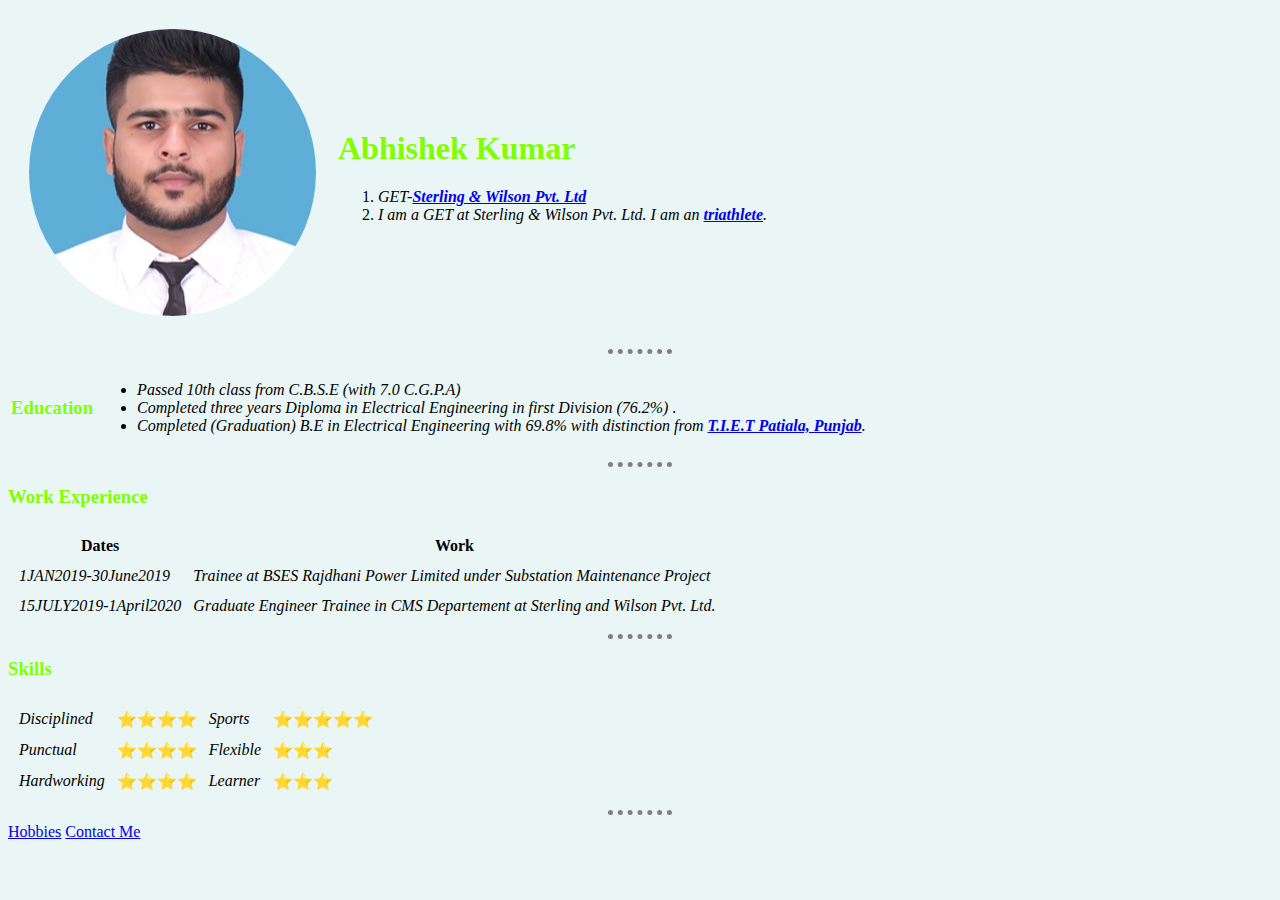
==== index.html @ d2219fbe "add initial cv website files" ====
<!DOCTYPE html>
<head>
    <meta charset="UTF-8">
     <title>Abhi's Personal Site</title>
     <link rel="stylesheet" href="css/style.css" type="text/css">
</head>
<body>
    <table cellspacing="20">
        <tr>
            <td><img src="Abhi(3).png" alt="Abhi's profile picture"></td>
            <td><h1>Abhishek Kumar</h1>
                <ol>
                    <li> 
                        <em>GET-<strong><a href = "https://sterlingandwilson.com/">Sterling & Wilson Pvt. Ltd</a></strong></em>
                    </li>
                    <li> 
                        <em>I am a GET at Sterling & Wilson Pvt. Ltd. I am an <strong><a href ="https://en.wikipedia.org/wiki/Triathlon" >triathlete</a></strong>.</em>
                    </li>
                </0l>    
            </td>
        </tr>
    </table>
<hr>
<table cellspacing=>
    <tr>
        <td>
            <h3>Education</h3>
        </td>
        <td>
            <ul>
                <em><li>Passed 10th class from C.B.S.E (with 7.0 C.G.P.A)</li>
                    <li>Completed three years Diploma in Electrical Engineering in first Division (76.2%) .</li>
                    <li>Completed (Graduation) B.E in Electrical Engineering with 69.8% with distinction from <strong><a href ="https://en.wikipedia.org/wiki/Thapar_Institute_of_Engineering_and_Technology">T.I.E.T Patiala, Punjab</a></strong>.</li></em>
            </ul>
        </td>
    </tr>
    
</table>

<hr>
<h3>Work Experience</h3>
<table cellspacing="10">
    <thead>
        <tr>
<th>Dates</th>
<th>Work</th>
        </tr>
    </thead>
    <tbody>
        <tr>
            <td><em>1JAN2019-30June2019</em></td>
            <td><em>Trainee at BSES Rajdhani Power Limited under Substation Maintenance Project</em></td>
                </tr>
                <tr>
                    <td><em>15JULY2019-1April2020</em></td>
            <td><em>Graduate Engineer Trainee in CMS Departement at Sterling and Wilson Pvt. Ltd.</em></td>
                </tr>
    </tbody>
</table>
<hr>
<h3>Skills</h3>
<table cellspacing="10">
    <tr>
        <td><em>Disciplined</em></td>
        <td>⭐⭐⭐⭐</td>
        <td><em>Sports</em></td>
        <td>⭐⭐⭐⭐⭐</td>
    </tr>
    <tr>
        <td><em>Punctual</em></td>
        <td>⭐⭐⭐⭐</td>
        <td><em>Flexible</em></td>
        <td>⭐⭐⭐</td>
    </tr>
    <tr>
        <td><em>Hardworking</em></td>
        <td>⭐⭐⭐⭐</td>
        <td><em>Learner</em></td>
        <td>⭐⭐⭐</td>
    </tr>
</table>
<hr>
<a href = "hobbies.html">Hobbies</a>
<a href = "Contact.html">Contact Me</a>
</body>
</html>
---- css/style.css ----
body {background-color:#EAF6F6;}
    hr {border-style: none;
    border-top-style: dotted;
    border-color: grey;
    border-width: 5px;
    width: 5%;}
    h3 {color: chartreuse;}
    h1{color: chartreuse;}
    h2{color: chartreuse;}
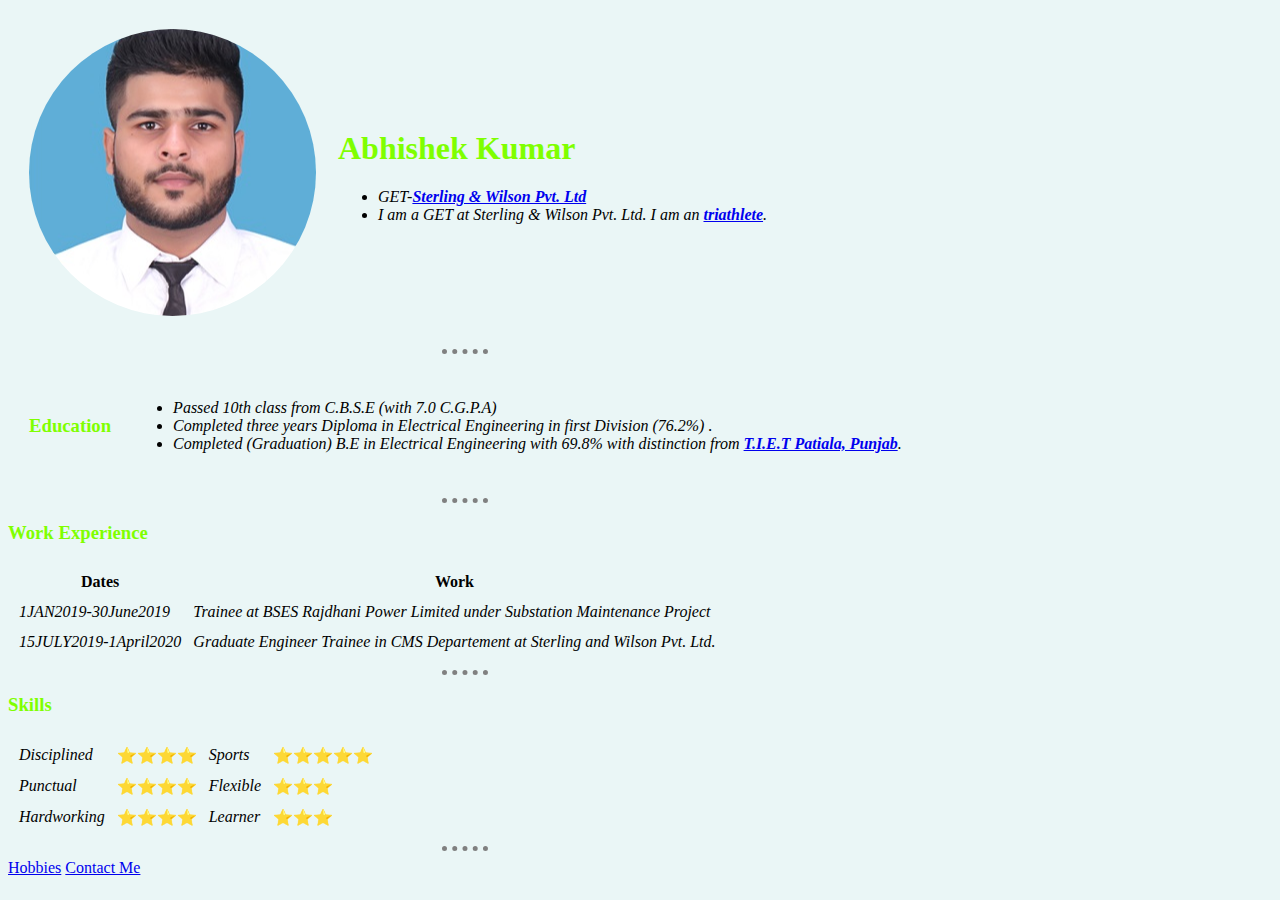
==== commit 57c03cd7: "add initial cv website files" ====
--- a/index.html
+++ b/index.html
@@ -9,19 +9,19 @@
         <tr>
             <td><img src="Abhi(3).png" alt="Abhi's profile picture"></td>
             <td><h1>Abhishek Kumar</h1>
-                <ol>
+                <ul>
                     <li> 
                         <em>GET-<strong><a href = "https://sterlingandwilson.com/">Sterling & Wilson Pvt. Ltd</a></strong></em>
                     </li>
                     <li> 
                         <em>I am a GET at Sterling & Wilson Pvt. Ltd. I am an <strong><a href ="https://en.wikipedia.org/wiki/Triathlon" >triathlete</a></strong>.</em>
                     </li>
-                </0l>    
+                </ul>    
             </td>
         </tr>
     </table>
 <hr>
-<table cellspacing=>
+<table cellspacing="20">
     <tr>
         <td>
             <h3>Education</h3>
@@ -83,4 +83,4 @@
 <a href = "hobbies.html">Hobbies</a>
 <a href = "Contact.html">Contact Me</a>
 </body>
-</html>+</html>
--- a/css/style.css
+++ b/css/style.css
@@ -1,4 +1,4 @@
-body {background-color:#EAF6F6;}
+body {background-color:#EAF6F6; width: fit-content;}
     hr {border-style: none;
     border-top-style: dotted;
     border-color: grey;
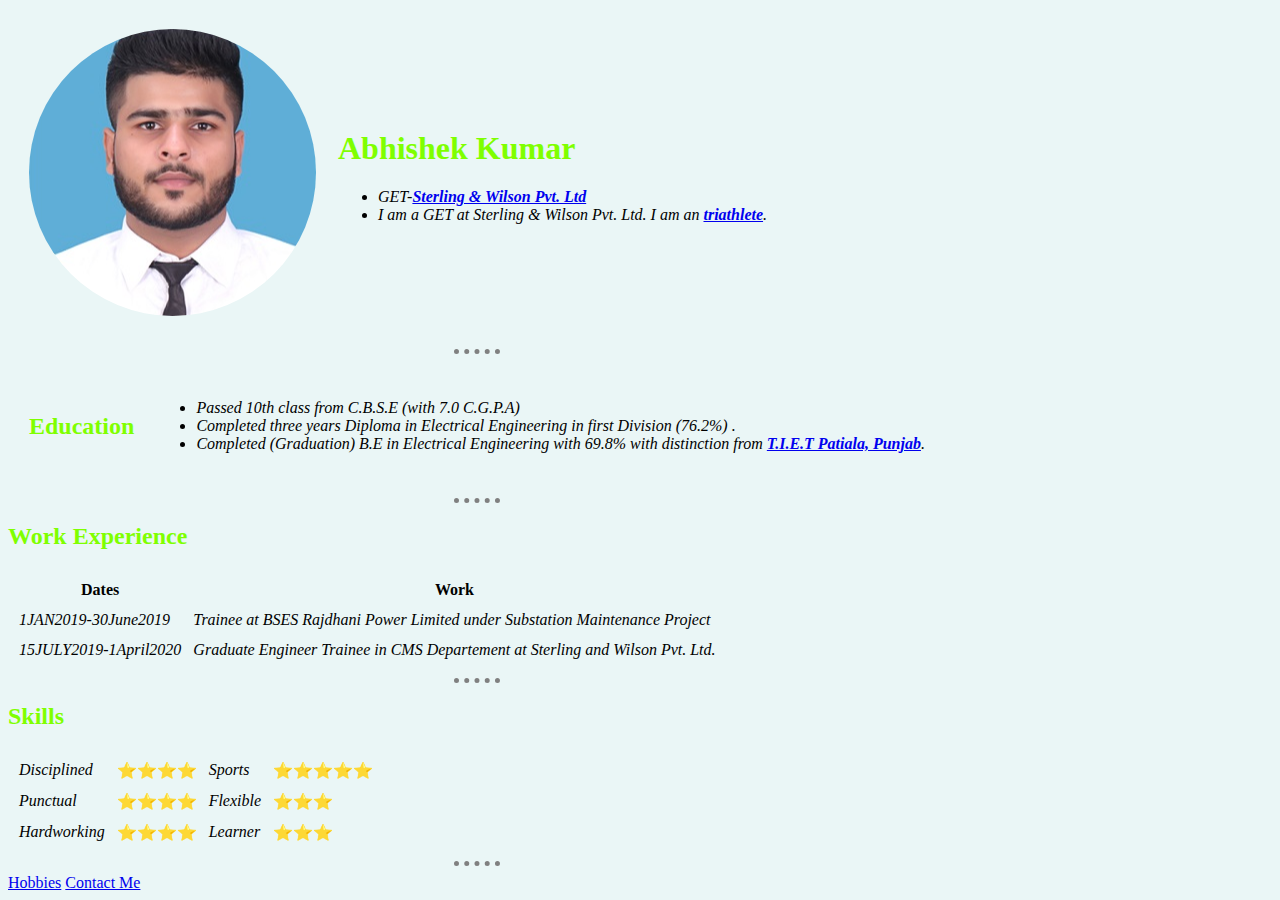
==== commit e8ca4ee4: "add initial cv website files" ====
--- a/index.html
+++ b/index.html
@@ -24,7 +24,7 @@
 <table cellspacing="20">
     <tr>
         <td>
-            <h3>Education</h3>
+            <h2>Education</h2>
         </td>
         <td>
             <ul>
@@ -38,7 +38,7 @@
 </table>
 
 <hr>
-<h3>Work Experience</h3>
+<h2>Work Experience</h2>
 <table cellspacing="10">
     <thead>
         <tr>
@@ -58,7 +58,7 @@
     </tbody>
 </table>
 <hr>
-<h3>Skills</h3>
+<h2>Skills</h2>
 <table cellspacing="10">
     <tr>
         <td><em>Disciplined</em></td>
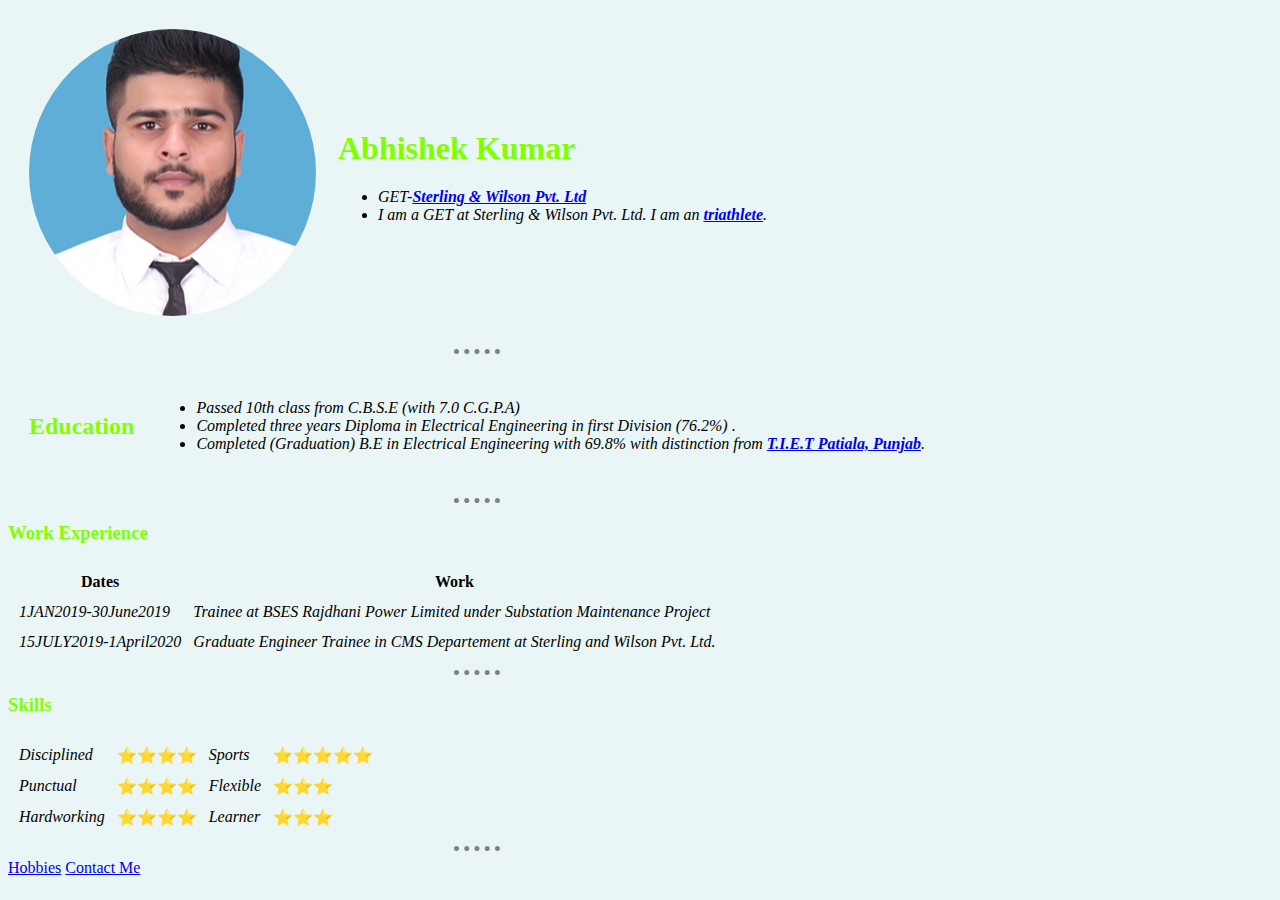
==== commit b8a64caf: "updated header" ====
--- a/index.html
+++ b/index.html
@@ -38,7 +38,7 @@
 </table>
 
 <hr>
-<h2>Work Experience</h2>
+<h3>Work Experience</h3>
 <table cellspacing="10">
     <thead>
         <tr>
@@ -58,7 +58,7 @@
     </tbody>
 </table>
 <hr>
-<h2>Skills</h2>
+<h3>Skills</h3>
 <table cellspacing="10">
     <tr>
         <td><em>Disciplined</em></td>
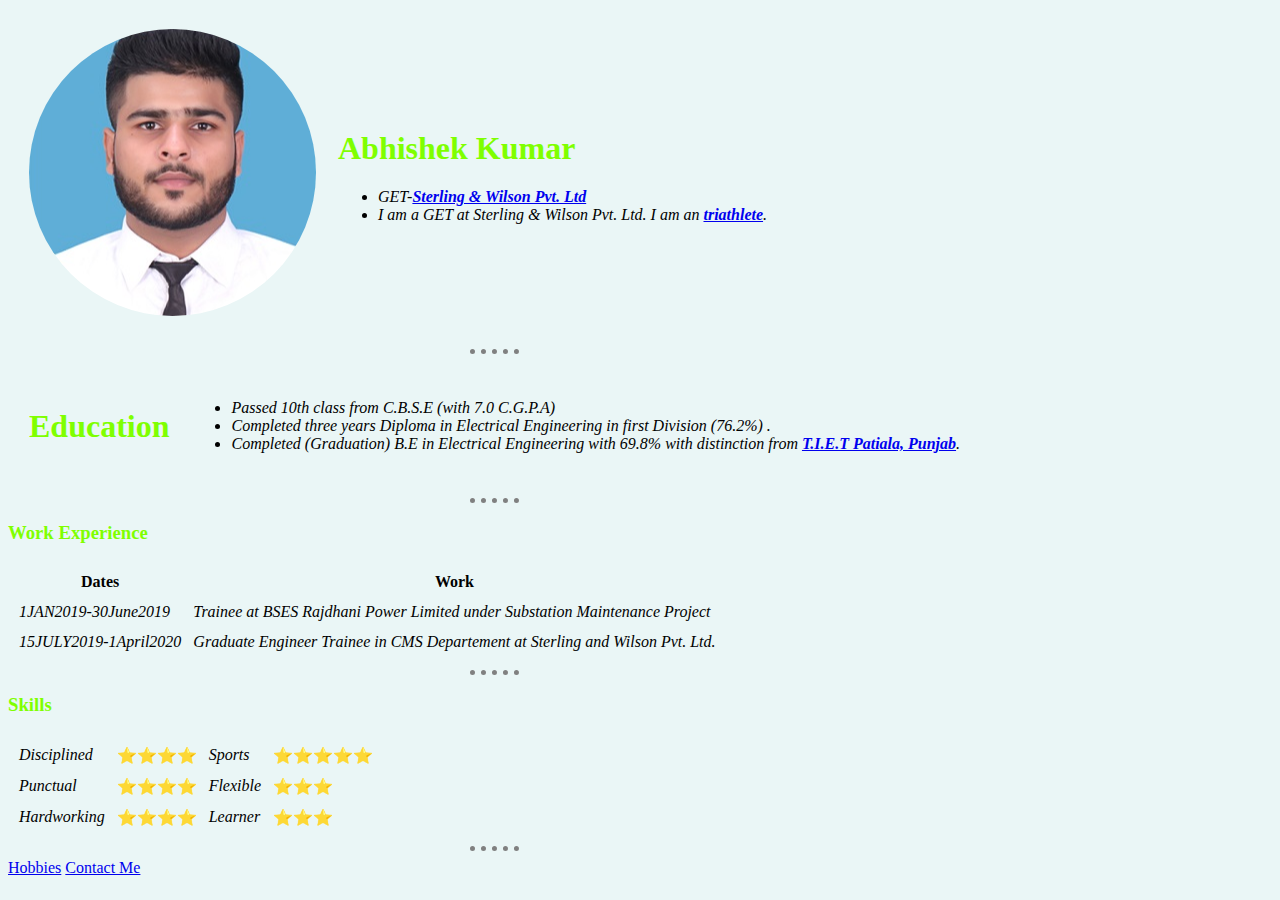
==== commit 570c5c51: "Update index.html" ====
--- a/index.html
+++ b/index.html
@@ -24,7 +24,7 @@
 <table cellspacing="20">
     <tr>
         <td>
-            <h2>Education</h2>
+            <h1>Education</h1>
         </td>
         <td>
             <ul>
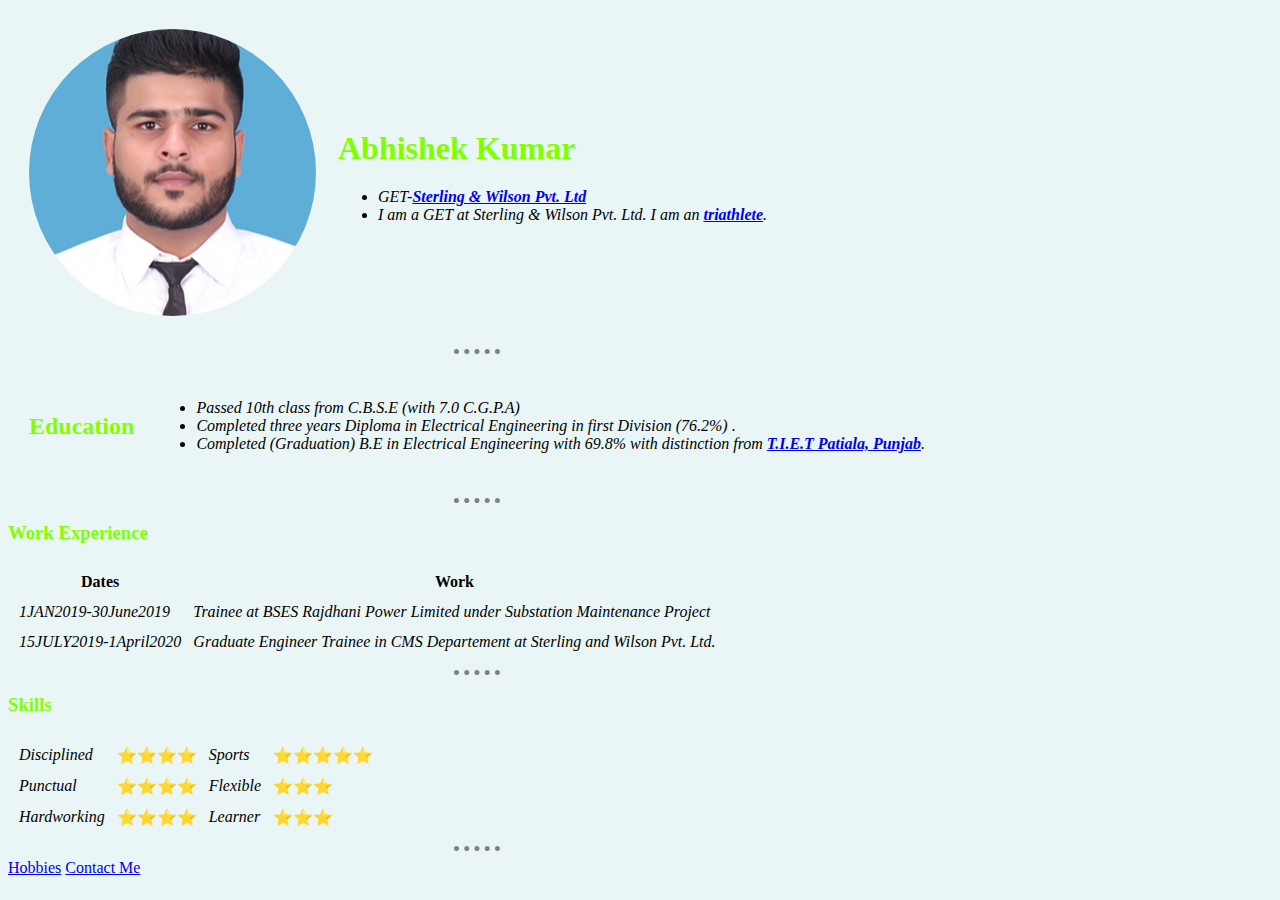
==== commit 70ccb73f: "Update index.html" ====
--- a/index.html
+++ b/index.html
@@ -24,7 +24,7 @@
 <table cellspacing="20">
     <tr>
         <td>
-            <h1>Education</h1>
+            <h2>Education</h2>
         </td>
         <td>
             <ul>
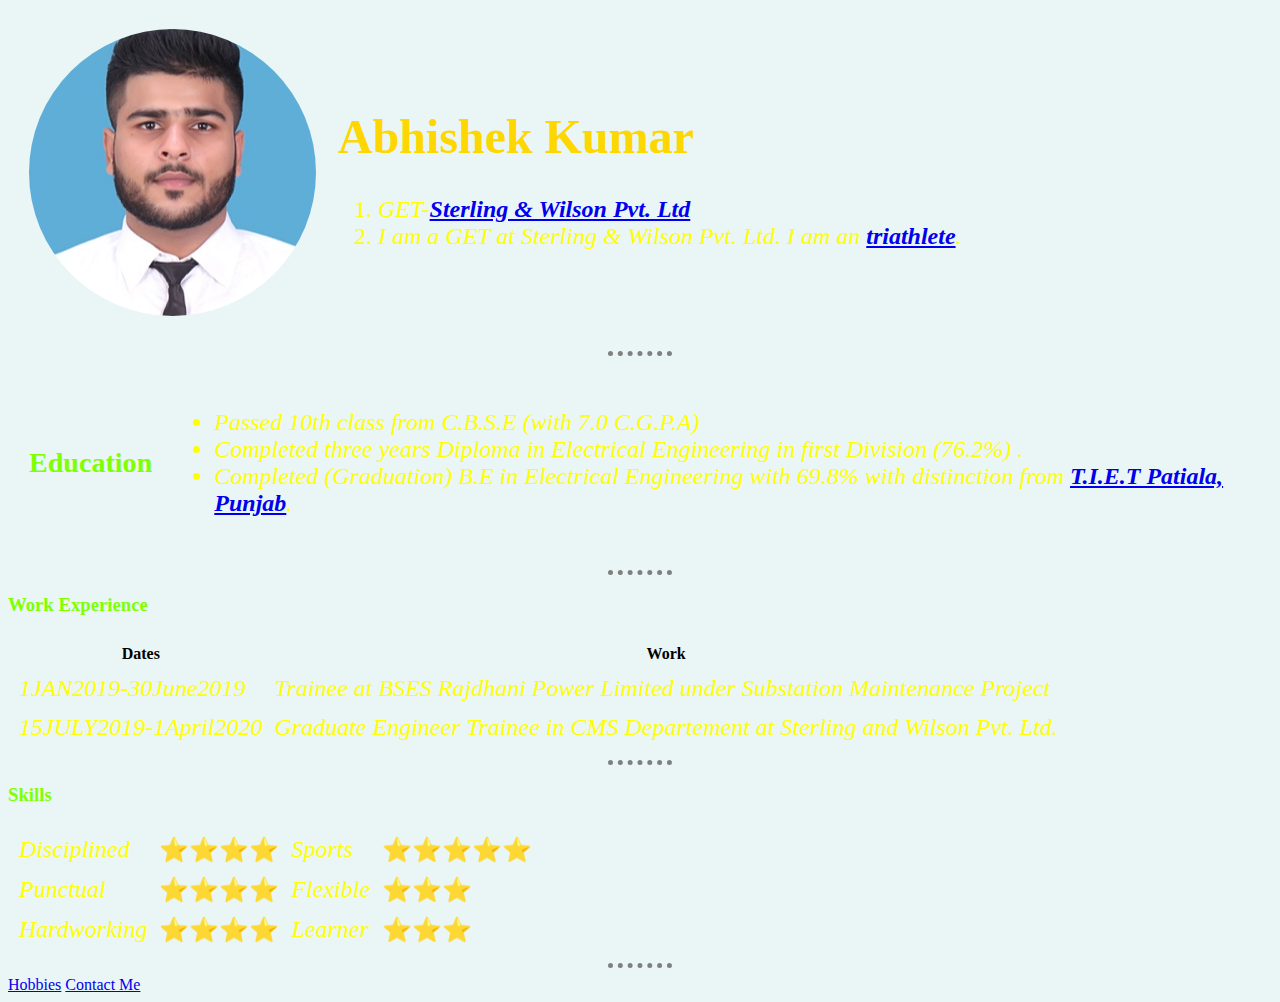
==== commit 3bd6ec54: "updated #heading" ====
--- a/index.html
+++ b/index.html
@@ -8,15 +8,15 @@
     <table cellspacing="20">
         <tr>
             <td><img src="Abhi(3).png" alt="Abhi's profile picture"></td>
-            <td><h1>Abhishek Kumar</h1>
-                <ul>
+            <td><h1 id="heading">Abhishek Kumar</h1>
+                <ol>
                     <li> 
                         <em>GET-<strong><a href = "https://sterlingandwilson.com/">Sterling & Wilson Pvt. Ltd</a></strong></em>
                     </li>
                     <li> 
                         <em>I am a GET at Sterling & Wilson Pvt. Ltd. I am an <strong><a href ="https://en.wikipedia.org/wiki/Triathlon" >triathlete</a></strong>.</em>
                     </li>
-                </ul>    
+                </0l>    
             </td>
         </tr>
     </table>
@@ -24,7 +24,7 @@
 <table cellspacing="20">
     <tr>
         <td>
-            <h2>Education</h2>
+            <h3>Education</h3>
         </td>
         <td>
             <ul>
--- a/css/style.css
+++ b/css/style.css
@@ -1,4 +1,10 @@
-body {background-color:#EAF6F6; width: fit-content;}
+/**********TAG SELECTORS**********/
+body {background-color:#EAF6F6;
+    height: 100%;
+    background-position: center;
+    background-repeat: no-repeat;
+    background-size: cover;
+    background-image: url(https://images.unsplash.com/photo-1530549387789-4c1017266635?ixlib=rb-1.2.1&ixid=eyJhcHBfaWQiOjEyMDd9&auto=format&fit=crop&w=750&q=80);}
     hr {border-style: none;
     border-top-style: dotted;
     border-color: grey;
@@ -7,3 +13,9 @@
     h3 {color: chartreuse;}
     h1{color: chartreuse;}
     h2{color: chartreuse;}
+        tbody{font-size: x-large;
+            color: yellow;}
+    /**********ID SELECTORS**********/
+    #heading{color: gold;
+    }
+    a:hover{background-color: powderblue;}
